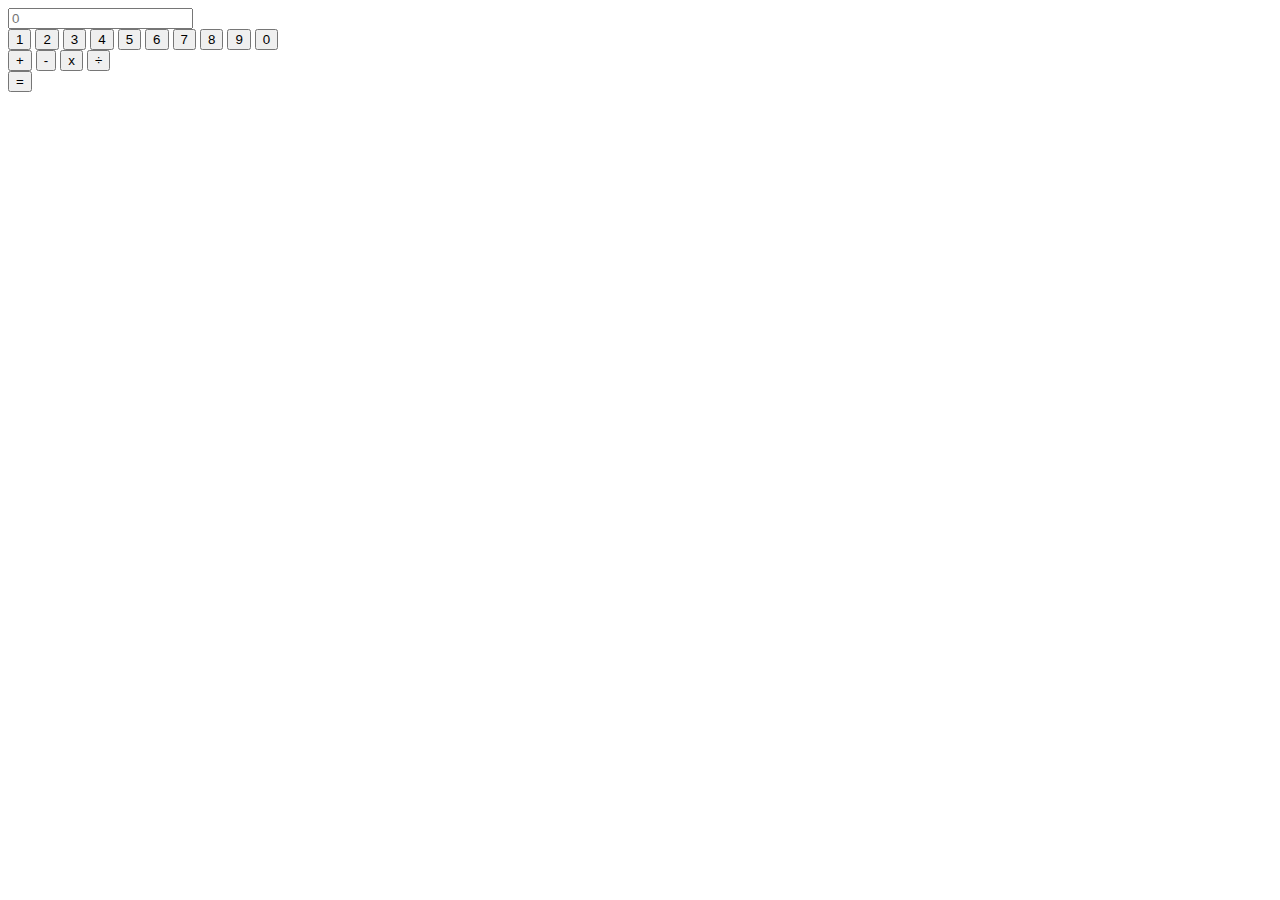
==== calculadora.html @ 4b52f91e "Estrutura da calculadora" ====
<!DOCTYPE html>
<html lang="en">
<head>
    <meta charset="UTF-8">
    <meta http-equiv="X-UA-Compatible" content="IE=edge">
    <meta name="viewport" content="width=device-width, initial-scale=1.0">

    <link rel="stylesheet" href="./css/calc.css">
    <script src="./js/calc.js" defer></script>

    <title>Calculadora</title>
</head>
<body>

    <div class="calc">
        <form action="" method="get" onsubmit="return false">
            <div class="visor-calc">
                <input type="text" name="visor" id="idVisor" placeholder="0">
            </div>
            <div class="btn-calc">
                <button value="1" id="btn-1" onclick="">1</button>
                <button value="2" id="btn-2" onclick="">2</button>
                <button value="3" id="btn-3" onclick="">3</button>
                <button value="4" id="btn-4" onclick="">4</button>
                <button value="5" id="btn-5" onclick="">5</button>
                <button value="6" id="btn-6" onclick="">6</button>
                <button value="7" id="btn-7" onclick="">7</button>
                <button value="8" id="btn-8" onclick="">8</button>
                <button value="9" id="btn-9" onclick="">9</button>
                <button value="0" id="btn-0" onclick="">0</button>
            </div>
            <div class="oper-calc">
                <button value="+" id="btnAdicao" onclick="">+</button>
                <button value="+" id="btnSubtracao" onclick="">-</button>
                <button value="+" id="btnMultiplicacao" onclick="">x</button>
                <button value="+" id="btnDivisao" onclick="">÷</button>
            </div>
            <div class="eq-calc">
                <button value="=" id="btnE" onclick="">=</button>
            </div>
        </form>
    </div>
    
</body>
</html>
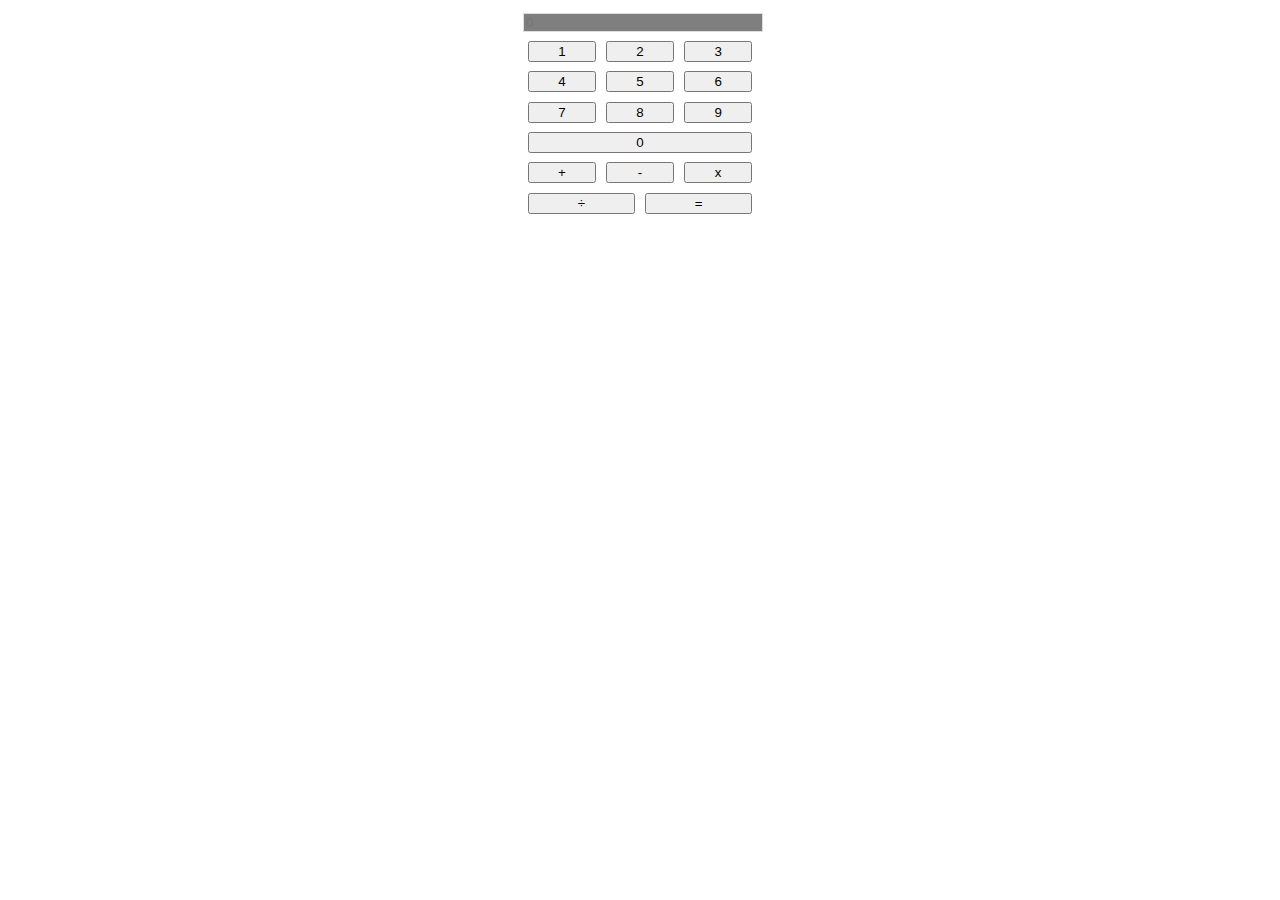
==== commit 0f41a4e1: "Calculadora JavaScript" ====
--- a/calculadora.html
+++ b/calculadora.html
@@ -1,5 +1,5 @@
 <!DOCTYPE html>
-<html lang="en">
+<html lang="pt-br">
 <head>
     <meta charset="UTF-8">
     <meta http-equiv="X-UA-Compatible" content="IE=edge">
@@ -8,38 +8,38 @@
     <link rel="stylesheet" href="./css/calc.css">
     <script src="./js/calc.js" defer></script>
 
-    <title>Calculadora</title>
+    <title>CALCULADORA</title>
 </head>
 <body>
-
+    
     <div class="calc">
         <form action="" method="get" onsubmit="return false">
+            
             <div class="visor-calc">
                 <input type="text" name="visor" id="idVisor" placeholder="0">
             </div>
             <div class="btn-calc">
-                <button value="1" id="btn-1" onclick="">1</button>
-                <button value="2" id="btn-2" onclick="">2</button>
-                <button value="3" id="btn-3" onclick="">3</button>
-                <button value="4" id="btn-4" onclick="">4</button>
-                <button value="5" id="btn-5" onclick="">5</button>
-                <button value="6" id="btn-6" onclick="">6</button>
-                <button value="7" id="btn-7" onclick="">7</button>
-                <button value="8" id="btn-8" onclick="">8</button>
-                <button value="9" id="btn-9" onclick="">9</button>
-                <button value="0" id="btn-0" onclick="">0</button>
+                <button value="1" id="btn-1" onclick="insereNumero(this,idVisor)">1</button>
+                <button value="2" id="btn-2" onclick="insereNumero(this,idVisor)">2</button>
+                <button value="3" id="btn-3" onclick="insereNumero(this,idVisor)">3</button>
+                <button value="4" id="btn-4" onclick="insereNumero(this,idVisor)">4</button>
+                <button value="5" id="btn-5" onclick="insereNumero(this,idVisor)">5</button>
+                <button value="6" id="btn-6" onclick="insereNumero(this,idVisor)">6</button>
+                <button value="7" id="btn-7" onclick="insereNumero(this,idVisor)">7</button>
+                <button value="8" id="btn-8" onclick="insereNumero(this,idVisor)">8</button>
+                <button value="9" id="btn-9" onclick="insereNumero(this,idVisor)">9</button>
+                <button value="0" id="btn-0" onclick="insereNumero(this,idVisor)">0</button>
             </div>
             <div class="oper-calc">
-                <button value="+" id="btnAdicao" onclick="">+</button>
-                <button value="+" id="btnSubtracao" onclick="">-</button>
-                <button value="+" id="btnMultiplicacao" onclick="">x</button>
-                <button value="+" id="btnDivisao" onclick="">÷</button>
+                <button value="+" id="btnAdicao" onclick="insereNumero(this,idVisor)">+</button>
+                <button value="-" id="btnSubtracao" onclick="insereNumero(this,idVisor)">-</button>
+                <button value="*" id="btnMultiplicacao" onclick="insereNumero(this,idVisor)">x</button>
+                <button value="/" id="btnDivisao" onclick="insereNumero(this,idVisor)">÷</button>
+                <button value="=" id="btnEq" onclick="resultado(idVisor)">=</button>
             </div>
-            <div class="eq-calc">
-                <button value="=" id="btnE" onclick="">=</button>
-            </div>
+
         </form>
     </div>
-    
+
 </body>
 </html>--- a/css/calc.css
+++ b/css/calc.css
@@ -0,0 +1,42 @@
+
+.calc{
+    display: flex;
+    align-items: center;
+    justify-content: center;
+}
+
+.calc form{
+    display: flex;
+    flex-direction: column;
+}
+
+.visor-calc input{
+    width: 100%;
+    margin: 2% 0;
+    letter-spacing: 2px;
+    color: #fff;
+    background-color: rgba(0, 0, 0, 0.5);
+    border: 1px solid #dddddd;
+}
+
+.btn-calc{
+    display: flex;
+    flex-wrap: wrap;
+}
+
+.btn-calc button{
+    flex-grow: 1;
+    flex-basis: 50px;
+    margin: 2%;
+}
+
+.oper-calc{
+    display: flex;
+    flex-wrap: wrap;
+}
+
+.oper-calc button{
+    flex-grow: 1;
+    flex-basis: 50px;
+    margin: 2%;
+}